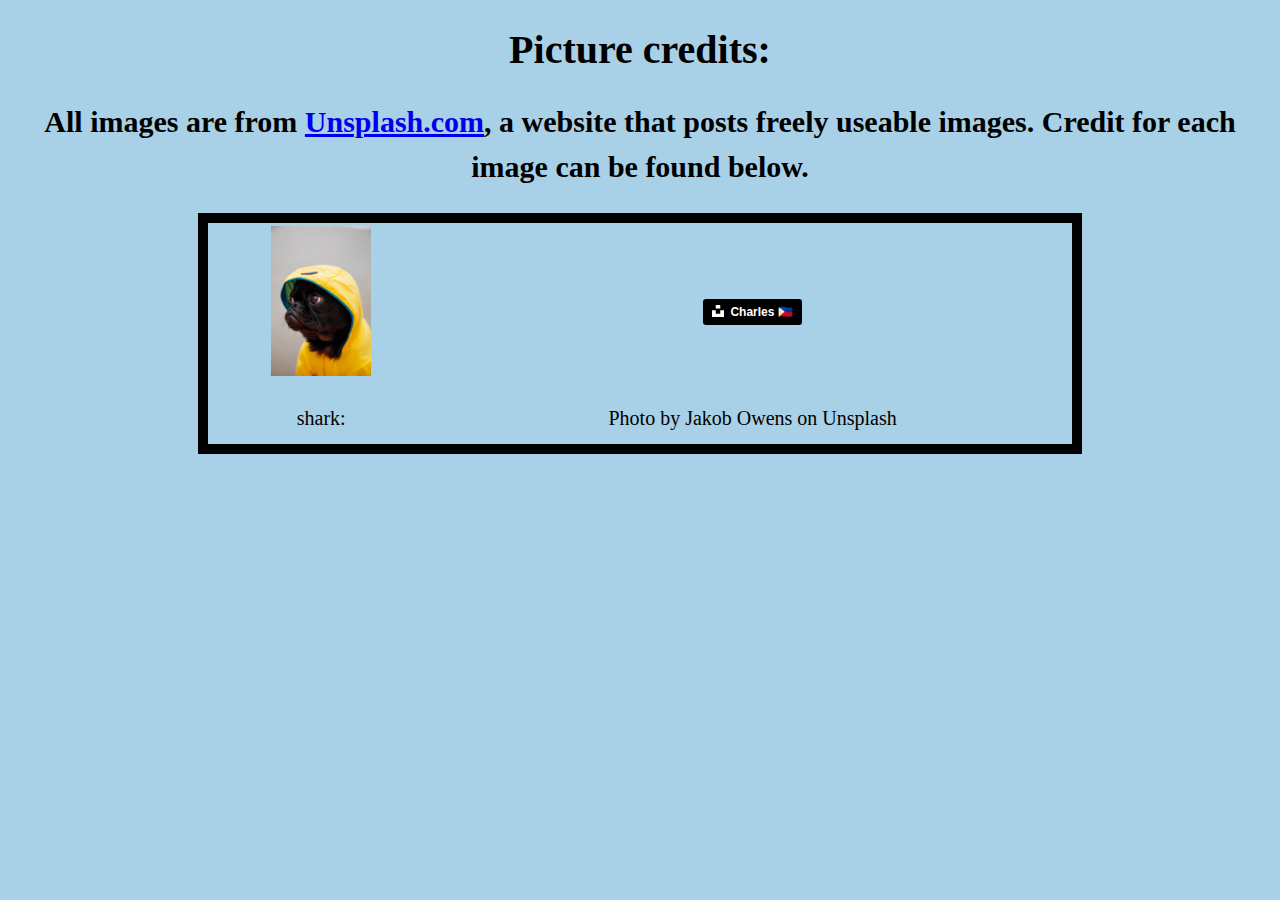
==== notes.html @ b97a6875 "add everything" ====
<!DOCTYPE html>
<HTML>
  <head><title>

    Notes
    
    </title>

<link rel="stylesheet" type="text/css" href="css-default-pugversion.css">
  
<link rel="stylesheet" type="text/css" href="/css/seating.css">
      
      <style>
          img {
              width: 100px;
              display: inline;
          }
          table{
              
    width:70%; 
    margin-left:15%; 
    margin-right:15%;
              border: 10px solid black;
          }
      </style>
  </head>
  <body>
      <h1>Picture credits:</h1>
      <h2>All images are from <a href="https://unsplash.com/">Unsplash.com</a>, a website that posts freely useable images. Credit for each image can be found below.</h2>
      <table>
          <tr>
              <td>
      <img src="pugInRaincoat.jpg"></td>
              
      <td>
          <a style="background-color:black;color:white;text-decoration:none;padding:4px 6px;font-family:-apple-system, BlinkMacSystemFont, &quot;San Francisco&quot;, &quot;Helvetica Neue&quot;, Helvetica, Ubuntu, Roboto, Noto, &quot;Segoe UI&quot;, Arial, sans-serif;font-size:12px;font-weight:bold;line-height:1.2;display:inline-block;border-radius:3px" href="https://unsplash.com/@charlesdeluvio?utm_medium=referral&amp;utm_campaign=photographer-credit&amp;utm_content=creditBadge" target="_blank" rel="noopener noreferrer" title="Download free do whatever you want high-resolution photos from Charles 🇵🇭"><span style="display:inline-block;padding:2px 3px"><svg xmlns="http://www.w3.org/2000/svg" style="height:12px;width:auto;position:relative;vertical-align:middle;top:-2px;fill:white" viewBox="0 0 32 32"><title>unsplash-logo</title><path d="M10 9V0h12v9H10zm12 5h10v18H0V14h10v9h12v-9z"></path></svg></span><span style="display:inline-block;padding:2px 3px">Charles 🇵🇭</span></a>
      </td>
      </tr>
          <tr>
              
              <td> shark:</td>
              <td>
              Photo by Jakob Owens on Unsplash
              </td></tr>
      </table>
    </body>
</HTML>

<!--possible fonts: 
- Helvetica
- ProximaNova-Black

-->
---- css-default-pugversion.css ----
body {
    background-color: #A8D0E6;
    font-family: ProximaNova-Black;
    text-align: center;
    font-size: 20px;
    line-height: 45px;
  /*  background-image: url("pugInRaincoat.jpg");
    background-repeat: no-repeat;
    background-size: contain;*/
}

div{
    
}

.day-box.Prep{
    border: 1px solid yellow;
}
.day{
    border: 2px solid black;
}
.person_info{
    border: none;
}

.person_image{
    float:right;
    padding: 15px;
}

.username{
    font-size: 30px;
    float:right;
    padding:15px;
}


.day{
    font-family: Times New Roman;
    font-size: 35px;
}


ul {
  list-style-type: none;
  padding: 0;
  overflow: hidden;
}


.nav {
    display: block;
    margin: 0;
  background-color: #FFFFFF;
  color: black;
    padding: 15px;
    border: none;
}


.nav a {
  text-align: center;
  padding: 14px 16px;
  text-decoration: none;
  color: #000000;
}
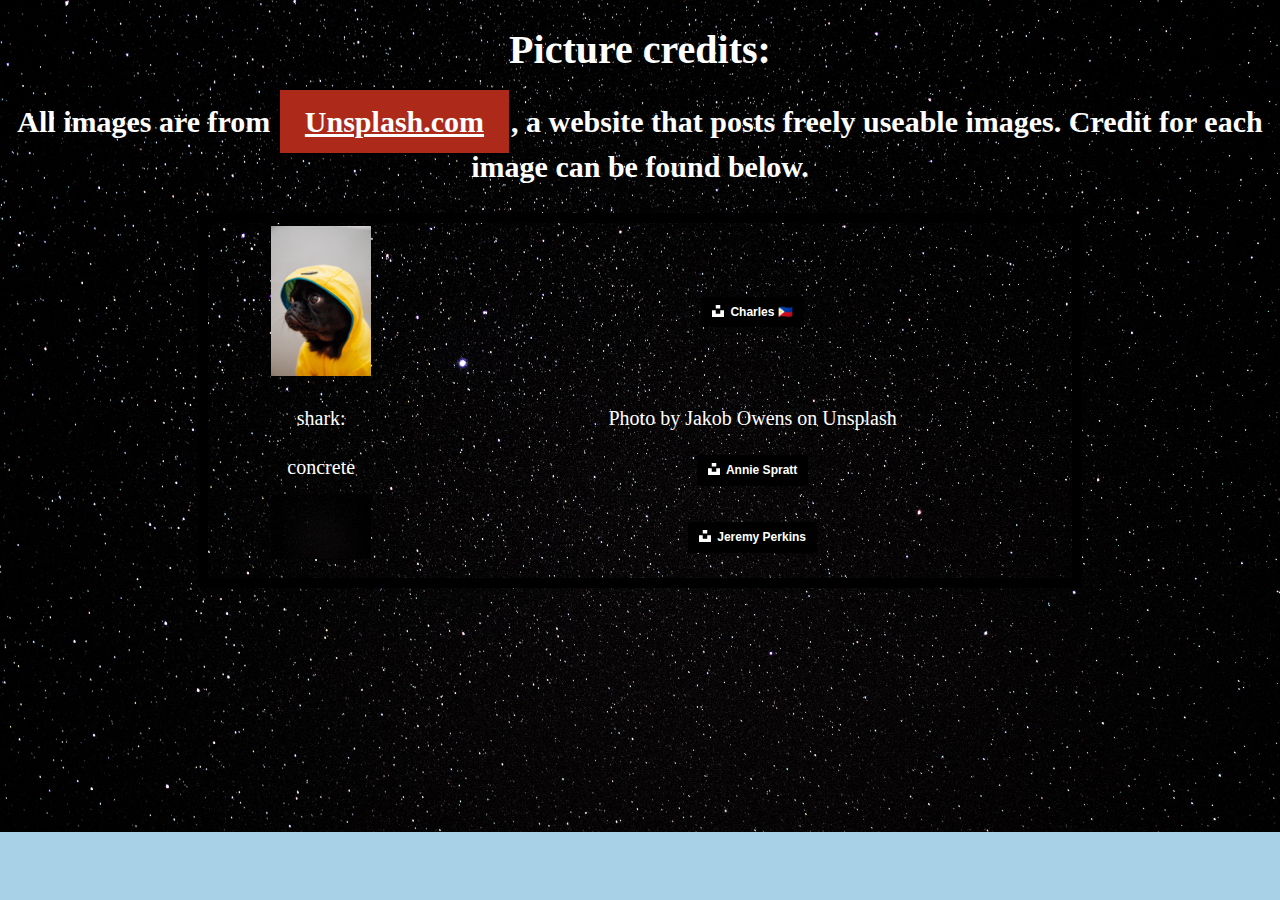
==== commit b9d1147f: "errythang" ====
--- a/notes.html
+++ b/notes.html
@@ -41,7 +41,13 @@
               <td> shark:</td>
               <td>
               Photo by Jakob Owens on Unsplash
-              </td></tr>
+              </td>
+            </tr>
+          <tr><td>concrete</td><td><a style="background-color:black;color:white;text-decoration:none;padding:4px 6px;font-family:-apple-system, BlinkMacSystemFont, &quot;San Francisco&quot;, &quot;Helvetica Neue&quot;, Helvetica, Ubuntu, Roboto, Noto, &quot;Segoe UI&quot;, Arial, sans-serif;font-size:12px;font-weight:bold;line-height:1.2;display:inline-block;border-radius:3px" href="https://unsplash.com/@anniespratt?utm_medium=referral&amp;utm_campaign=photographer-credit&amp;utm_content=creditBadge" target="_blank" rel="noopener noreferrer" title="Download free do whatever you want high-resolution photos from Annie Spratt"><span style="display:inline-block;padding:2px 3px"><svg xmlns="http://www.w3.org/2000/svg" style="height:12px;width:auto;position:relative;vertical-align:middle;top:-2px;fill:white" viewBox="0 0 32 32"><title>unsplash-logo</title><path d="M10 9V0h12v9H10zm12 5h10v18H0V14h10v9h12v-9z"></path></svg></span><span style="display:inline-block;padding:2px 3px">Annie Spratt</span></a></td></tr>
+          
+          
+          
+          <tr><td><img src="space.jpg"></td><td><a style="background-color:black;color:white;text-decoration:none;padding:4px 6px;font-family:-apple-system, BlinkMacSystemFont, &quot;San Francisco&quot;, &quot;Helvetica Neue&quot;, Helvetica, Ubuntu, Roboto, Noto, &quot;Segoe UI&quot;, Arial, sans-serif;font-size:12px;font-weight:bold;line-height:1.2;display:inline-block;border-radius:3px" href="https://unsplash.com/@jeremyperkins?utm_medium=referral&amp;utm_campaign=photographer-credit&amp;utm_content=creditBadge" target="_blank" rel="noopener noreferrer" title="Download free do whatever you want high-resolution photos from Jeremy Perkins"><span style="display:inline-block;padding:2px 3px"><svg xmlns="http://www.w3.org/2000/svg" style="height:12px;width:auto;position:relative;vertical-align:middle;top:-2px;fill:white" viewBox="0 0 32 32"><title>unsplash-logo</title><path d="M10 9V0h12v9H10zm12 5h10v18H0V14h10v9h12v-9z"></path></svg></span><span style="display:inline-block;padding:2px 3px">Jeremy Perkins</span></a></td></tr>
       </table>
     </body>
 </HTML>
--- a/css-default-pugversion.css
+++ b/css-default-pugversion.css
@@ -4,9 +4,10 @@
     text-align: center;
     font-size: 20px;
     line-height: 45px;
-  /*  background-image: url("pugInRaincoat.jpg");
+    background-image: url("space.jpg");
+    background-size: cover;
     background-repeat: no-repeat;
-    background-size: contain;*/
+    color: white;
 }
 
 div{
@@ -16,6 +17,7 @@
 .day-box.Prep{
     border: 1px solid yellow;
 }
+
 .day{
     border: 2px solid black;
 }
@@ -51,10 +53,9 @@
 .nav {
     display: block;
     margin: 0;
-  background-color: #FFFFFF;
-  color: black;
+    background-color: #FFFFFF;
+    color: black;
     padding: 15px;
-    border: none;
 }
 
 
@@ -64,3 +65,29 @@
   text-decoration: none;
   color: #000000;
 }
+
+a{
+    border: 2px solid black;
+    padding: 15px 25px;
+    background-color: #AD2A1A;
+    color:white;
+}
+a:hover{
+    
+    color:white;
+    font-size: 26px;
+    background-color: #C02F1D;
+    background-color: red;
+}
+
+.username{
+    font-family: Times New Roman;
+    color: black;
+}
+.assignment_link{
+    float: right;
+}
+
+.day{
+    float: left;
+}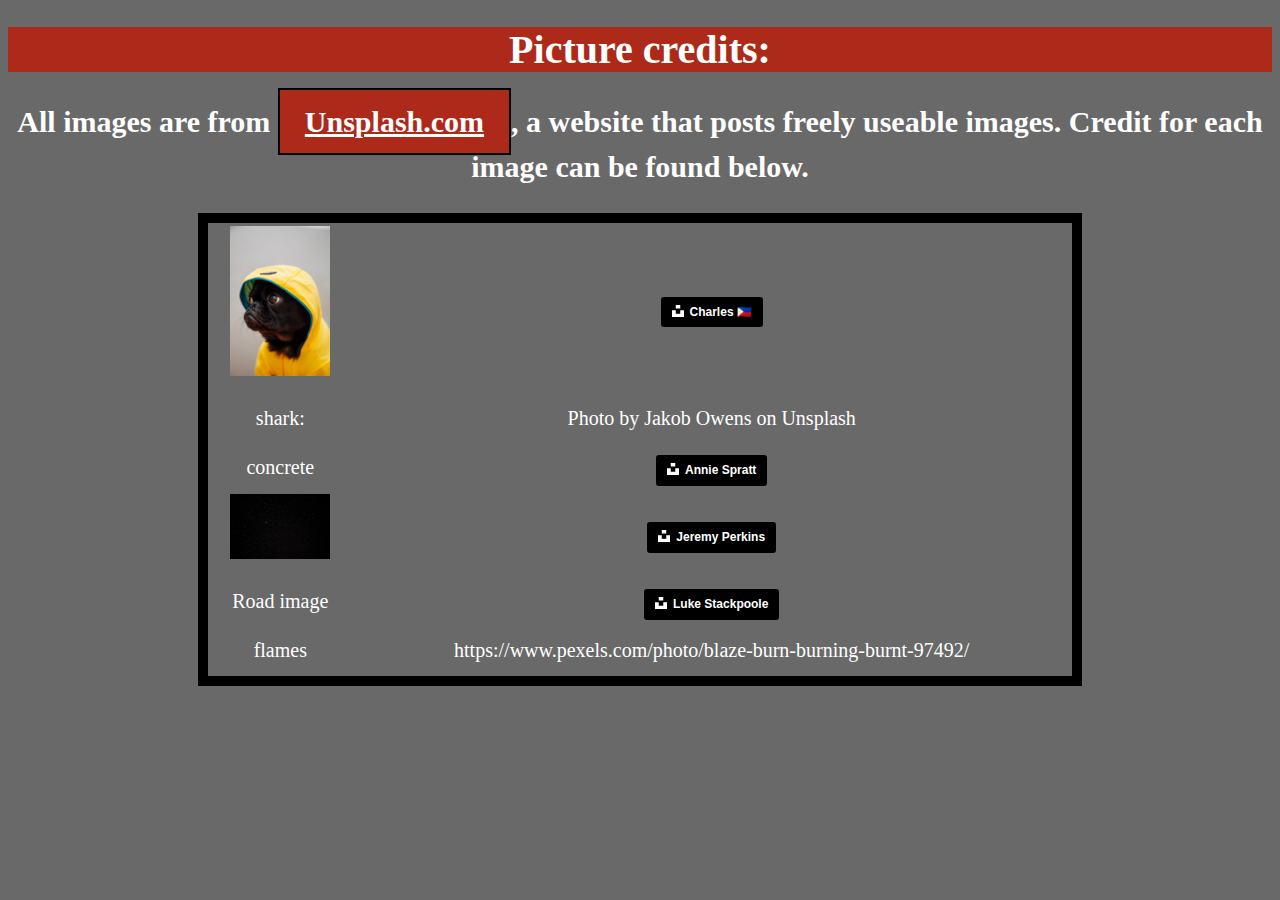
==== commit a48fd31b: "add more" ====
--- a/notes.html
+++ b/notes.html
@@ -48,6 +48,13 @@
           
           
           <tr><td><img src="space.jpg"></td><td><a style="background-color:black;color:white;text-decoration:none;padding:4px 6px;font-family:-apple-system, BlinkMacSystemFont, &quot;San Francisco&quot;, &quot;Helvetica Neue&quot;, Helvetica, Ubuntu, Roboto, Noto, &quot;Segoe UI&quot;, Arial, sans-serif;font-size:12px;font-weight:bold;line-height:1.2;display:inline-block;border-radius:3px" href="https://unsplash.com/@jeremyperkins?utm_medium=referral&amp;utm_campaign=photographer-credit&amp;utm_content=creditBadge" target="_blank" rel="noopener noreferrer" title="Download free do whatever you want high-resolution photos from Jeremy Perkins"><span style="display:inline-block;padding:2px 3px"><svg xmlns="http://www.w3.org/2000/svg" style="height:12px;width:auto;position:relative;vertical-align:middle;top:-2px;fill:white" viewBox="0 0 32 32"><title>unsplash-logo</title><path d="M10 9V0h12v9H10zm12 5h10v18H0V14h10v9h12v-9z"></path></svg></span><span style="display:inline-block;padding:2px 3px">Jeremy Perkins</span></a></td></tr>
+          
+          
+          
+          
+          <tr><td>Road image</td><td><a style="background-color:black;color:white;text-decoration:none;padding:4px 6px;font-family:-apple-system, BlinkMacSystemFont, &quot;San Francisco&quot;, &quot;Helvetica Neue&quot;, Helvetica, Ubuntu, Roboto, Noto, &quot;Segoe UI&quot;, Arial, sans-serif;font-size:12px;font-weight:bold;line-height:1.2;display:inline-block;border-radius:3px" href="https://unsplash.com/@withluke?utm_medium=referral&amp;utm_campaign=photographer-credit&amp;utm_content=creditBadge" target="_blank" rel="noopener noreferrer" title="Download free do whatever you want high-resolution photos from Luke Stackpoole"><span style="display:inline-block;padding:2px 3px"><svg xmlns="http://www.w3.org/2000/svg" style="height:12px;width:auto;position:relative;vertical-align:middle;top:-2px;fill:white" viewBox="0 0 32 32"><title>unsplash-logo</title><path d="M10 9V0h12v9H10zm12 5h10v18H0V14h10v9h12v-9z"></path></svg></span><span style="display:inline-block;padding:2px 3px">Luke Stackpoole</span></a></td></tr>
+          
+          <tr><td>flames</td><td>https://www.pexels.com/photo/blaze-burn-burning-burnt-97492/</td></tr>
       </table>
     </body>
 </HTML>
--- a/css-default-pugversion.css
+++ b/css-default-pugversion.css
@@ -1,26 +1,64 @@
 body {
-    background-color: #A8D0E6;
     font-family: ProximaNova-Black;
     text-align: center;
     font-size: 20px;
     line-height: 45px;
-    background-image: url("space.jpg");
-    background-size: cover;
+    background-image: url("road.jpg");
+    background-size: contain;
     background-repeat: no-repeat;
     color: white;
+    background-color: dimgrey;
 }
 
 div{
     
 }
 
-.day-box.Prep{
-    border: 1px solid yellow;
+.day-box Prep{
+    border: 10px solid yellow;
 }
 
 .day{
-    border: 2px solid black;
+    border: 3px solid black;
 }
+
+.reading-box{
+    border: 3px solid black;
+    text-align: right;
+    clear: right;
+}
+
+.assignment-label{
+    
+    border: 3px solid black;
+    font-size: 50px;
+    clear: right;
+    
+}
+
+.assignment-title{
+    
+    border: 3px solid black;
+    clear: right;
+    
+}
+.grading-box{
+    border: 3px solid pink;
+    clear: left;
+    
+}
+
+
+
+
+
+
+
+
+
+
+
+
 .person_info{
     border: none;
 }
@@ -52,10 +90,10 @@
 
 .nav {
     display: block;
-    margin: 0;
+    margin: 5px;
     background-color: #FFFFFF;
     color: black;
-    padding: 15px;
+    padding: 20px;
 }
 
 
@@ -78,11 +116,19 @@
     font-size: 26px;
     background-color: #C02F1D;
     background-color: red;
+    background-image: url("flames2.jpeg");
 }
 
 .username{
     font-family: Times New Roman;
     color: black;
+}
+
+.username:before{
+    content: "Welcome back,";
+}
+
+.username:after{
 }
 .assignment_link{
     float: right;
@@ -90,4 +136,22 @@
 
 .day{
     float: left;
+}
+
+h1 {
+    content: "bad boy bradshaw";
+  background-color: #AD2A1A;
+  -webkit-animation-name: example; /* Safari 4.0 - 8.0 */
+  -webkit-animation-duration: 4s; /* Safari 4.0 - 8.0 */
+  animation-name: example;
+  animation-duration: 4s;
+}
+
+
+/* Standard syntax */
+@keyframes example {
+  0%   {background-color: black;}
+  25%  {background-color: red;}
+  50%  {background-color: black;}
+  100% {background-color: #AD2A1A;}
 }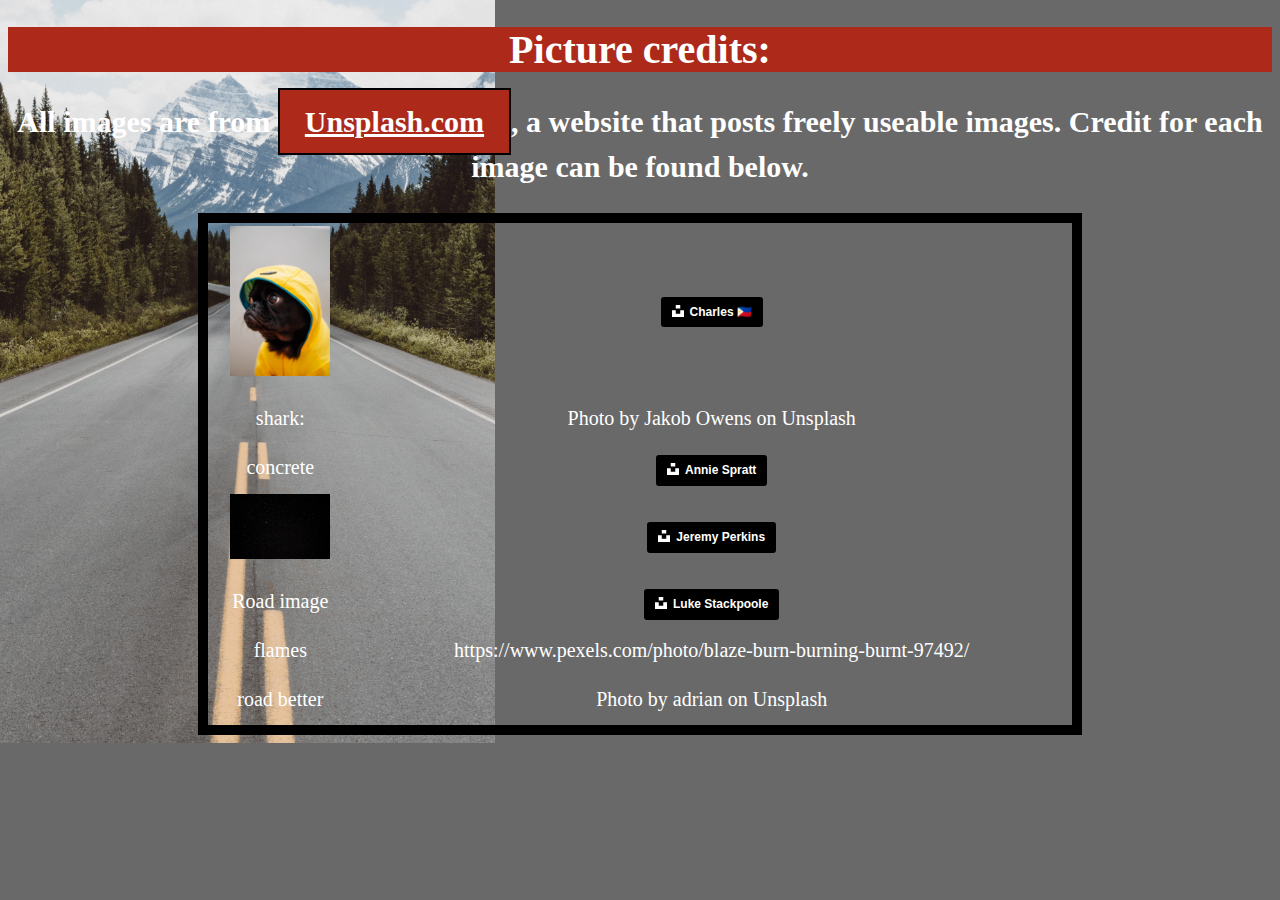
==== commit a87c46c4: "all" ====
--- a/notes.html
+++ b/notes.html
@@ -55,6 +55,8 @@
           <tr><td>Road image</td><td><a style="background-color:black;color:white;text-decoration:none;padding:4px 6px;font-family:-apple-system, BlinkMacSystemFont, &quot;San Francisco&quot;, &quot;Helvetica Neue&quot;, Helvetica, Ubuntu, Roboto, Noto, &quot;Segoe UI&quot;, Arial, sans-serif;font-size:12px;font-weight:bold;line-height:1.2;display:inline-block;border-radius:3px" href="https://unsplash.com/@withluke?utm_medium=referral&amp;utm_campaign=photographer-credit&amp;utm_content=creditBadge" target="_blank" rel="noopener noreferrer" title="Download free do whatever you want high-resolution photos from Luke Stackpoole"><span style="display:inline-block;padding:2px 3px"><svg xmlns="http://www.w3.org/2000/svg" style="height:12px;width:auto;position:relative;vertical-align:middle;top:-2px;fill:white" viewBox="0 0 32 32"><title>unsplash-logo</title><path d="M10 9V0h12v9H10zm12 5h10v18H0V14h10v9h12v-9z"></path></svg></span><span style="display:inline-block;padding:2px 3px">Luke Stackpoole</span></a></td></tr>
           
           <tr><td>flames</td><td>https://www.pexels.com/photo/blaze-burn-burning-burnt-97492/</td></tr>
+          
+          <tr><td>road better</td><td>Photo by adrian on Unsplash</td></tr>
       </table>
     </body>
 </HTML>
--- a/css-default-pugversion.css
+++ b/css-default-pugversion.css
@@ -3,7 +3,7 @@
     text-align: center;
     font-size: 20px;
     line-height: 45px;
-    background-image: url("road.jpg");
+    background-image: url("betterRoad.jpg");
     background-size: contain;
     background-repeat: no-repeat;
     color: white;
@@ -154,4 +154,9 @@
   25%  {background-color: red;}
   50%  {background-color: black;}
   100% {background-color: #AD2A1A;}
+}
+
+.person-image{
+    width: 60px;
+    height: 100px;
 }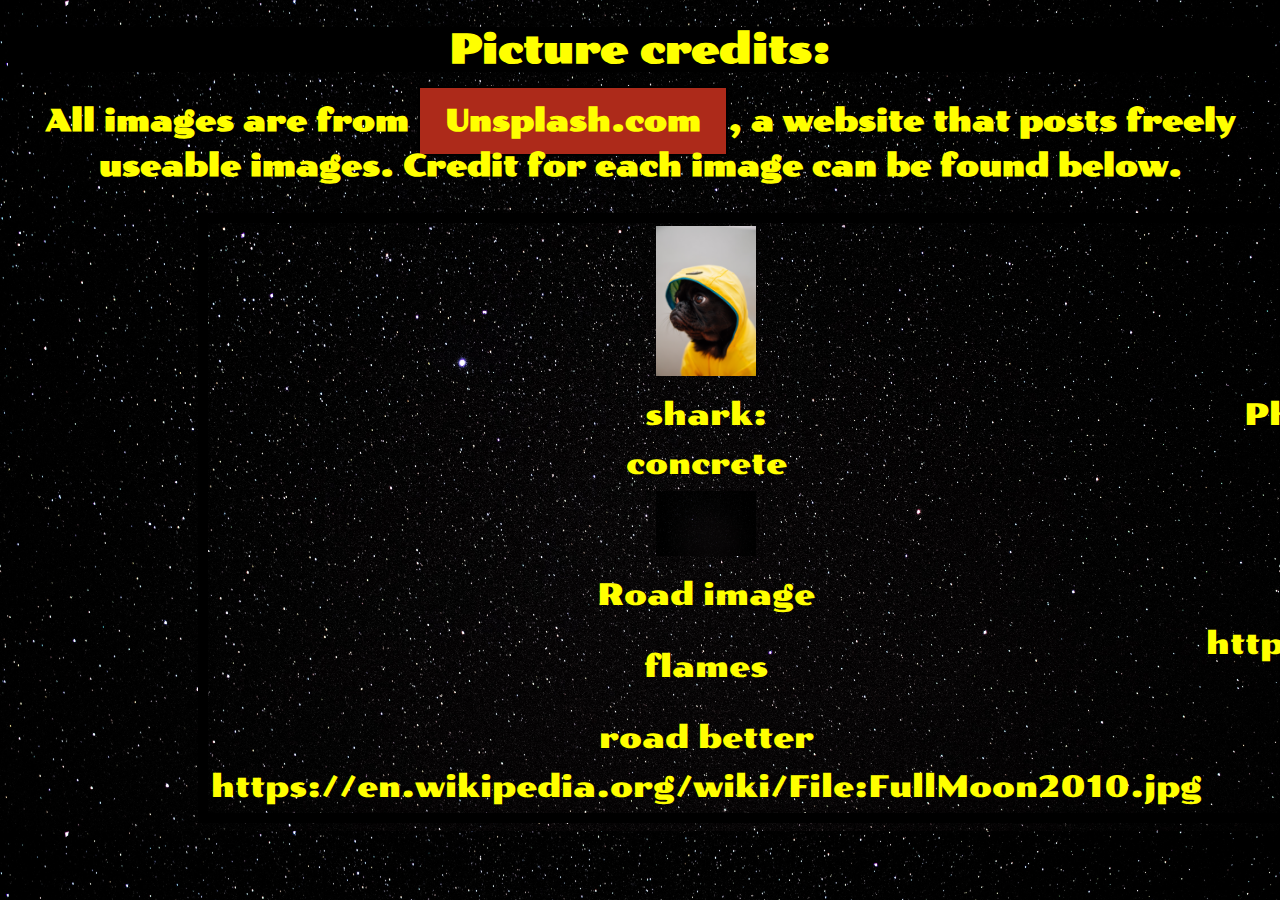
==== commit 05fdc0fd: "m" ====
--- a/notes.html
+++ b/notes.html
@@ -57,6 +57,7 @@
           <tr><td>flames</td><td>https://www.pexels.com/photo/blaze-burn-burning-burnt-97492/</td></tr>
           
           <tr><td>road better</td><td>Photo by adrian on Unsplash</td></tr>
+          <tr><td>https://en.wikipedia.org/wiki/File:FullMoon2010.jpg</td></tr>
       </table>
     </body>
 </HTML>
--- a/css-default-pugversion.css
+++ b/css-default-pugversion.css
@@ -1,52 +1,94 @@
+
+@import url('https://fonts.googleapis.com/css?family=Poller+One&display=swap');
+
+
+
 body {
     font-family: ProximaNova-Black;
+    font-family: 'Poller One';
     text-align: center;
     font-size: 20px;
     line-height: 45px;
-    background-image: url("betterRoad.jpg");
+    background-image: url("space.jpg");
     background-size: contain;
-    background-repeat: no-repeat;
+    color: yellow;
+    background-color: black;
+    font-family: 'Poller One', cursive;
+}
+
+
+
+.day{
+    font-size: 42px;
+    text-align: center;
+    z-index: 10;
+}
+
+
+
+.reading-box{
+    text-align: left;
+    clear: left;
+    z-index: 5;
+}
+
+.assignment-label{
+    font-size: 30px;
+    clear: right;
+    z-index: 5;
+}
+
+.assignment-title{
+    font-weight: bold;
+    font-size: 30px;
     color: white;
-    background-color: dimgrey;
-}
-
-div{
-    
-}
-
-.day-box Prep{
-    border: 10px solid yellow;
-}
-
-.day{
-    border: 3px solid black;
-}
-
-.reading-box{
-    border: 3px solid black;
-    text-align: right;
-    clear: right;
-}
-
-.assignment-label{
-    
-    border: 3px solid black;
-    font-size: 50px;
-    clear: right;
-    
-}
-
-.assignment-title{
-    
-    border: 3px solid black;
-    clear: right;
-    
-}
+    clear: right;
+    float: right;
+    z-index: 5;
+}
+
+
 .grading-box{
-    border: 3px solid pink;
+    clear: inherit;
+    z-index: 5;
+}
+
+
+.prep-box{
     clear: left;
-    
-}
+    float: right;
+    vertical-align: top;
+}
+
+
+.assignment_link{
+    clear: right;
+    float: right;
+    margin-bottom: 10px;
+}
+
+
+
+.day-box{
+    border: 5px solid blue;
+    margin: 10px;
+    margin-top: 20px;
+    margin-bottom: 20px;
+    background-color: rgba(255, 255, 255, 0.2);
+}
+
+
+
+
+
+
+
+
+
+
+
+
+
 
 
 
@@ -63,22 +105,46 @@
     border: none;
 }
 
-.person_image{
-    float:right;
-    padding: 15px;
-}
 
 .username{
     font-size: 30px;
     float:right;
     padding:15px;
-}
-
-
-.day{
-    font-family: Times New Roman;
-    font-size: 35px;
-}
+    margin-top: 45px;
+    margin-right: 5px;
+}
+
+.sound{
+    width: 70px;
+    height: 70px;
+    background-image: url(Moon.jpg);
+    background-size: cover;
+    float: right;
+    clear: right;
+    margin-right: 5px;
+    margin-top: 50px;
+}
+
+
+.sound:hover{
+    width: 70px;
+    height: 70px;
+    background-image: url(listen2.jpg);
+    background-size: cover;
+    float: right;
+    clear: right;
+    margin-right: 5px;
+    margin-top: 50px;
+}
+
+
+
+
+
+
+
+
+
 
 
 ul {
@@ -90,10 +156,11 @@
 
 .nav {
     display: block;
-    margin: 5px;
-    background-color: #FFFFFF;
+    background-color: grey;
     color: black;
-    padding: 20px;
+    padding-top: 20px;
+    padding-bottom: 20px;
+    width: 100%;
 }
 
 
@@ -102,61 +169,168 @@
   padding: 14px 16px;
   text-decoration: none;
   color: #000000;
+    opacity: 1;
 }
 
 a{
     border: 2px solid black;
     padding: 15px 25px;
     background-color: #AD2A1A;
-    color:white;
+    color: yellow;
+    text-decoration: none;
 }
 a:hover{
     
     color:white;
     font-size: 26px;
-    background-color: #C02F1D;
-    background-color: red;
-    background-image: url("flames2.jpeg");
-}
+    background-color: black;
+}
+
+
+
+
+
+
+
+
+
+
+/*
+
+USERNAME STUFF
+
+*/
 
 .username{
     font-family: Times New Roman;
-    color: black;
-}
-
-.username:before{
+    color: yellow;
+    opacity: 1;
+}
+
+.username:last-child:after{
+    content: "";
+}
+
+.username:after{
+}
+
+.username:last-child:before{
     content: "Welcome back,";
 }
 
-.username:after{
-}
-.assignment_link{
-    float: right;
-}
-
-.day{
-    float: left;
-}
-
+table .username:last-of-type:before{
+    content: "Young Padawan";
+    font-size: 22px;
+}
+
+tr .username:last-of-type:before{
+    content: "Jedi Master";
+}
+    
+
+/*
+
+USERNAME STUFF
+
+*/
+
+
+
+
+
+
+
+
+
+
+
+.grade:before{
+    content: "Grade:";
+}
+table{
+    font-size: 30px;
+}
+
+
+
+
+/*
+
+ANIMATION
+
+*/
 h1 {
-    content: "bad boy bradshaw";
-  background-color: #AD2A1A;
+  content: "bad boy bradshaw";
+  background-color: black;
   -webkit-animation-name: example; /* Safari 4.0 - 8.0 */
-  -webkit-animation-duration: 4s; /* Safari 4.0 - 8.0 */
+  -webkit-animation-duration: 1.25s; /* Safari 4.0 - 8.0 */
   animation-name: example;
-  animation-duration: 4s;
-}
-
+  animation-duration: 1.25s;
+}
 
 /* Standard syntax */
 @keyframes example {
   0%   {background-color: black;}
-  25%  {background-color: red;}
-  50%  {background-color: black;}
-  100% {background-color: #AD2A1A;}
-}
+  50%  {background-color: blue;}
+  100% {background-color: black;}
+}
+
+
+
+
+
+
+
+
+
+
+
 
 .person-image{
     width: 60px;
     height: 100px;
-}+    float: left;
+}
+
+
+
+.person-image:only-child{
+    float: right;
+}
+
+
+
+
+
+
+
+/*
+
+MY ACCOUNT PAGE
+
+*/
+
+
+
+
+
+label{
+    font-size: 40px;
+    line-height: 15px;
+    clear: left;
+    float: left;
+}
+
+input{
+    font-size: 30px;
+}
+
+iframe{
+    width: 800px;
+    height: 450px;
+}
+
+
+
+
+
